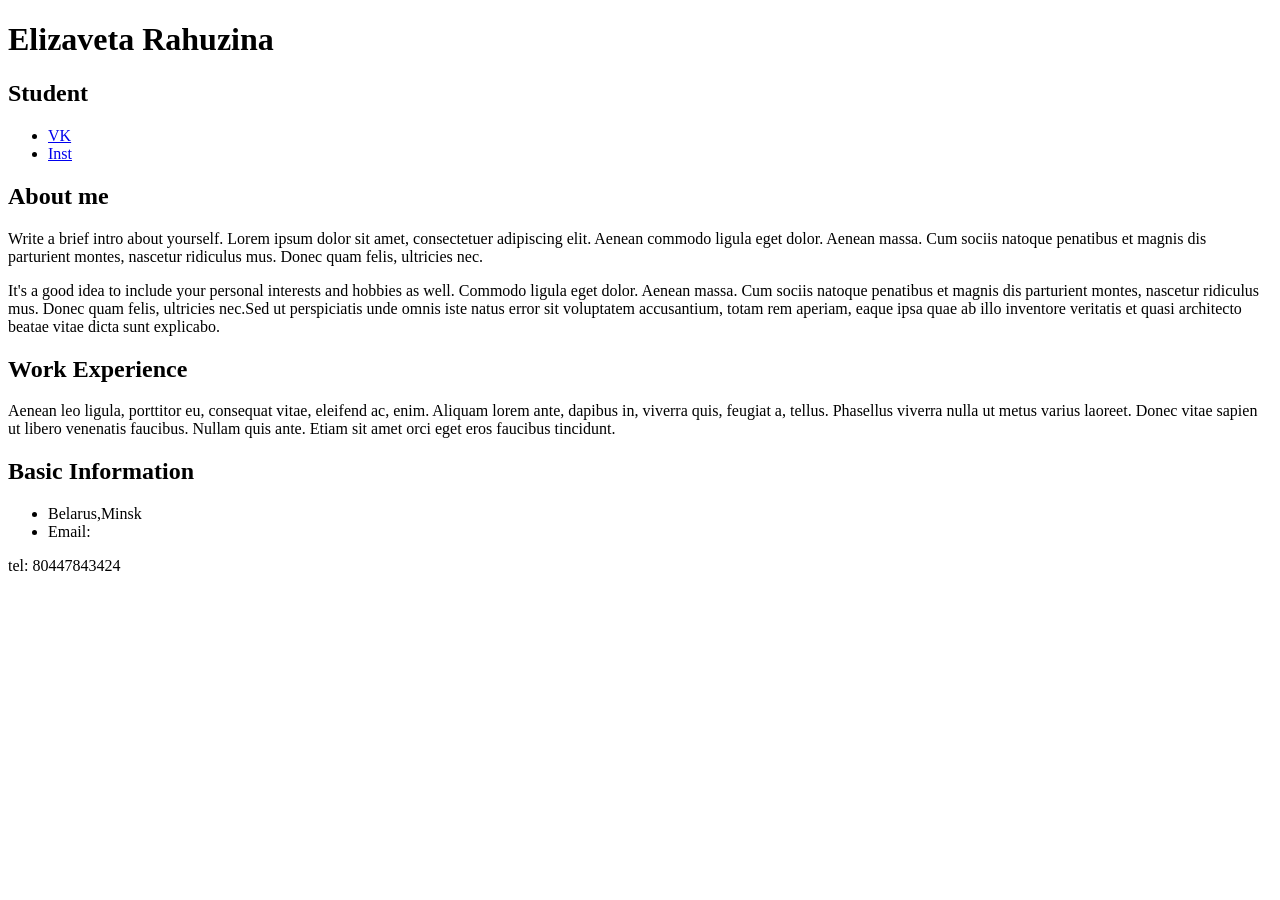
==== index.html @ 12eba0b1 "abc" ====
<!DOCTYPE html>
<html lang="ru">

  <head>
    <meta charset="UTF-8">
    <link rel="stylesheet" href="outlines.css">
    <title>Responsive Portfolio Template for Developers</title>
  </head>

  <body>
  	 <header>
  	 	<div>
  	 		<h1> Elizaveta Rahuzina </h1>
  	 		<h2>Student</h2>
  	 		<ul>
      			<li><a href="https://vk.com/elizabeth_li">VK</a></li>
      			<li><a href="https://www.instagram.com/_elizabeth_li/?hl=ru">Inst</a></li>
      		</ul>	
      	</div>
    </header>
    <div>
    	<h2>About me</h2>

    	<p>Write a brief intro about yourself. Lorem ipsum dolor sit amet, consectetuer adipiscing elit. Aenean commodo ligula eget dolor. Aenean massa. Cum sociis natoque penatibus et magnis dis parturient montes, nascetur ridiculus mus. Donec quam felis, ultricies nec.</p>

	<p>It's a good idea to include your personal interests and hobbies as well. Commodo ligula eget dolor. Aenean massa. Cum sociis natoque penatibus et magnis dis parturient montes, nascetur ridiculus mus. Donec quam felis, ultricies nec.Sed ut perspiciatis unde omnis iste natus error sit voluptatem accusantium, totam rem aperiam, eaque ipsa quae ab illo inventore veritatis et quasi architecto beatae vitae dicta sunt explicabo.</p>
	</div>

	<section>
		<div>
			<h2>Work Experience</h2>
			<p>Aenean leo ligula, porttitor eu, consequat vitae, eleifend ac, enim. Aliquam lorem ante, dapibus in, viverra quis, feugiat a, tellus. Phasellus viverra nulla ut metus varius laoreet. Donec vitae sapien ut libero venenatis faucibus. Nullam quis ante. Etiam sit amet orci eget eros faucibus tincidunt.</p>
		</div>
	</section>  
	<aside>
		<div>
			<h2>Basic Information</h2>
			<div>
				<ul>
					<li>Belarus,Minsk</li>
					<li>Email:<a href="liza.sosiska95@gmail.com"></a></li>
				</ul>
			</div>
		</div>
	</aside>
	<footer>
		<div>tel: 80447843424</div>
	</footer>
</body>
</html>
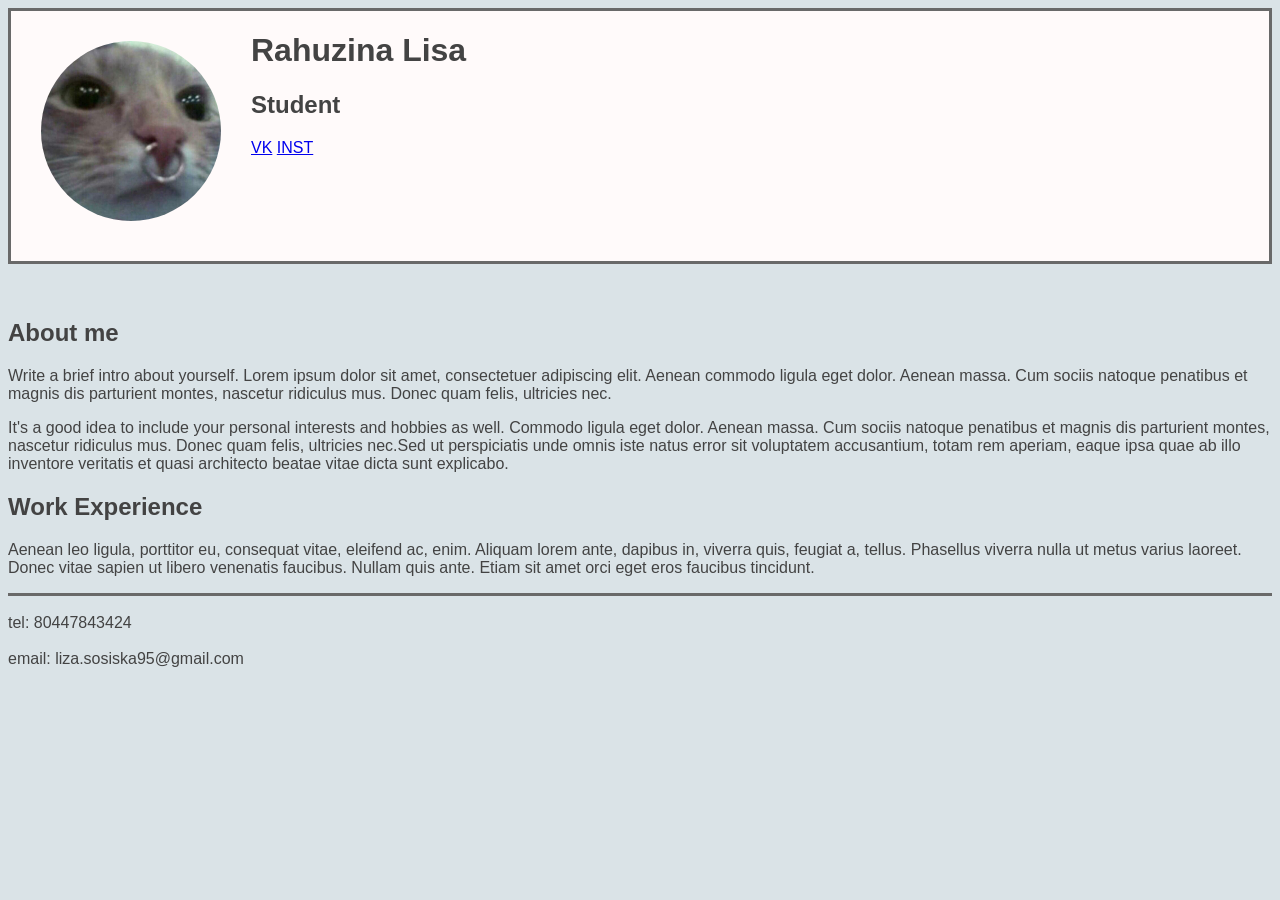
==== commit 7bc215e6: "pipfile" ====
--- a/index.html
+++ b/index.html
@@ -3,48 +3,49 @@
 
   <head>
     <meta charset="UTF-8">
-    <link rel="stylesheet" href="outlines.css">
+    <link rel="stylesheet" href="style.css">
     <title>Responsive Portfolio Template for Developers</title>
   </head>
 
   <body>
   	 <header>
-  	 	<div>
-  	 		<h1> Elizaveta Rahuzina </h1>
-  	 		<h2>Student</h2>
-  	 		<ul>
-      			<li><a href="https://vk.com/elizabeth_li">VK</a></li>
-      			<li><a href="https://www.instagram.com/_elizabeth_li/?hl=ru">Inst</a></li>
-      		</ul>	
-      	</div>
-    </header>
-    <div>
-    	<h2>About me</h2>
+		<div class="intro">
+		<img
+		src="pictures/kit.jpg" class="pull-left">
+		
+			<div class="profile" class="pull-left">
+				<h1>Rahuzina Lisa</h1>
+				<h2>Student</h2>
+			
+				
+				<a href="https://vk.com/elizabeth_li">VK</a>
+				<a href="https://www.instagram.com/_elizabeth_li/?hl=ru">INST</a>
+				
+			</div>
+		</div>
+	<main>	
+		<div class="am">
+		<h2>About me</h2>
 
     	<p>Write a brief intro about yourself. Lorem ipsum dolor sit amet, consectetuer adipiscing elit. Aenean commodo ligula eget dolor. Aenean massa. Cum sociis natoque penatibus et magnis dis parturient montes, nascetur ridiculus mus. Donec quam felis, ultricies nec.</p>
 
 	<p>It's a good idea to include your personal interests and hobbies as well. Commodo ligula eget dolor. Aenean massa. Cum sociis natoque penatibus et magnis dis parturient montes, nascetur ridiculus mus. Donec quam felis, ultricies nec.Sed ut perspiciatis unde omnis iste natus error sit voluptatem accusantium, totam rem aperiam, eaque ipsa quae ab illo inventore veritatis et quasi architecto beatae vitae dicta sunt explicabo.</p>
 	</div>
 
-	<section>
+	
 		<div>
 			<h2>Work Experience</h2>
 			<p>Aenean leo ligula, porttitor eu, consequat vitae, eleifend ac, enim. Aliquam lorem ante, dapibus in, viverra quis, feugiat a, tellus. Phasellus viverra nulla ut metus varius laoreet. Donec vitae sapien ut libero venenatis faucibus. Nullam quis ante. Etiam sit amet orci eget eros faucibus tincidunt.</p>
 		</div>
-	</section>  
-	<aside>
-		<div>
-			<h2>Basic Information</h2>
-			<div>
-				<ul>
-					<li>Belarus,Minsk</li>
-					<li>Email:<a href="liza.sosiska95@gmail.com"></a></li>
-				</ul>
-			</div>
+	
+
+	</main>
+	
+	<footer>
+		<div class="inf"><br>tel: 80447843424</br>
+			<br>email: liza.sosiska95@gmail.com</br>
 		</div>
-	</aside>
-	<footer>
-		<div>tel: 80447843424</div>
 	</footer>
+	
 </body>
 </html>
--- a/style.css
+++ b/style.css
@@ -0,0 +1,41 @@
+body {
+	font-family: 'Lato', arial, sans-serif;
+    color: #434343;
+    background: #DAE3E7;
+    font-size: 16px;
+    -webkit-font-smoothing: antialiased;
+}
+
+.intro {
+background-color: #FFFAFA;
+height:250px;
+margin-bottom: 5px; 
+border: 3px solid #696969;	
+}	
+img {
+height: 180px;
+border-radius: 50%;
+margin: 30px;
+}
+
+
+
+.pull-left {
+	float: left!important;
+}
+
+.profile {
+
+font-family: 'Lato', arial, sans-serif;
+color: #434343;
+width: 60%;
+float: left!important;
+}
+
+.am {
+margin-top: 55px;
+}
+
+.inf {
+border-top: 3px solid #696969
+}
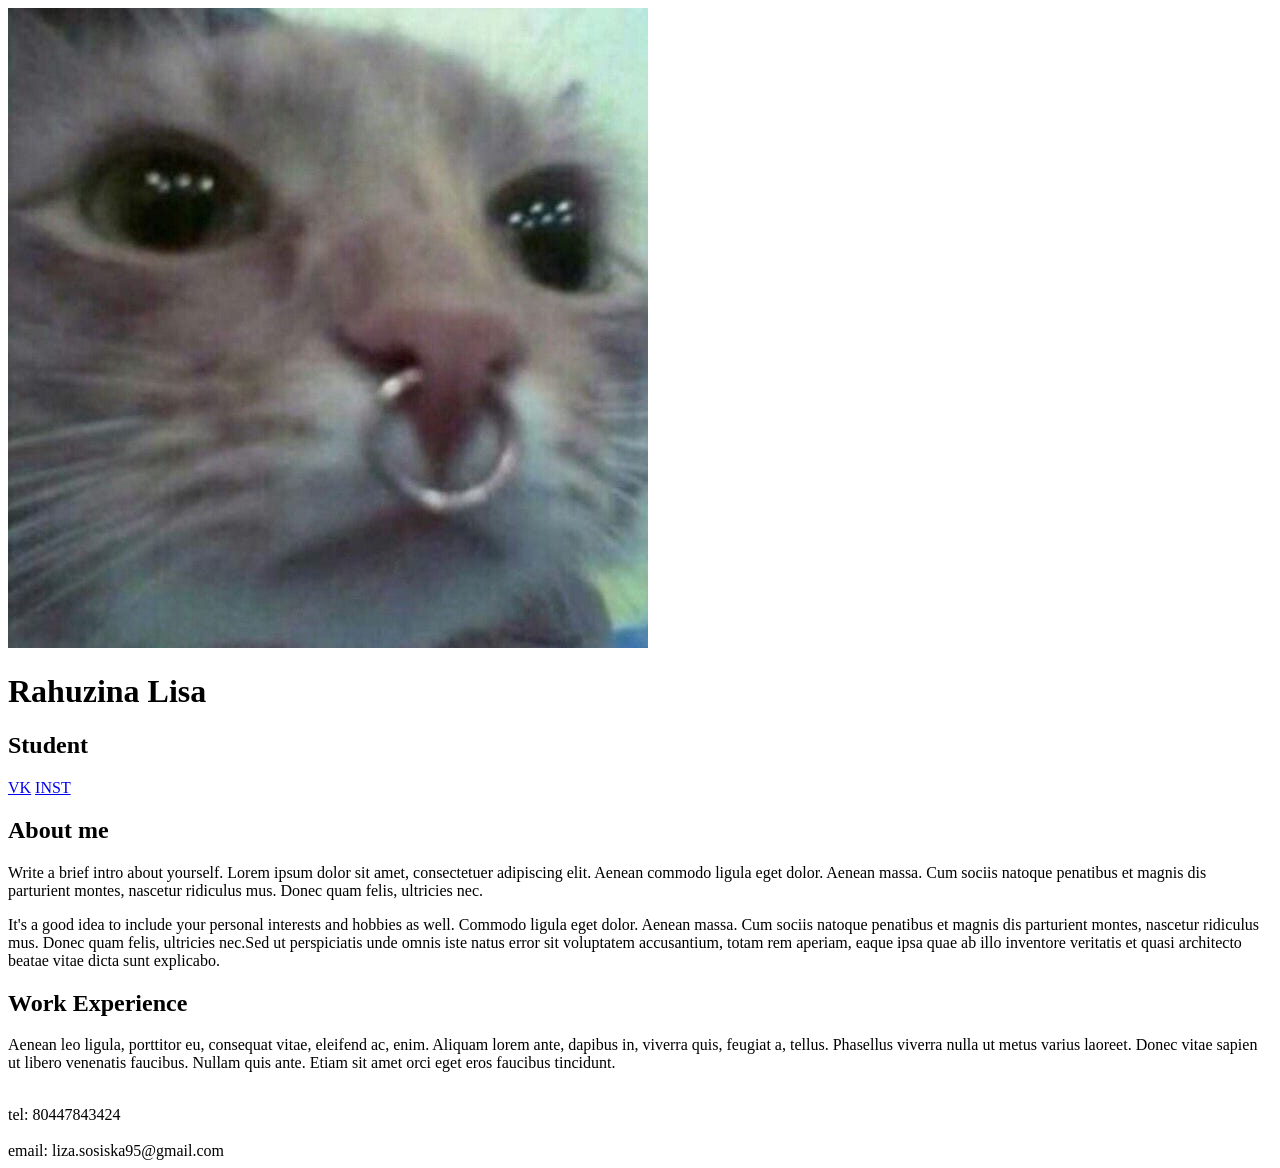
==== commit 8c525de2: "ad" ====
--- a/index.html
+++ b/index.html
@@ -3,7 +3,7 @@
 
   <head>
     <meta charset="UTF-8">
-    <link rel="stylesheet" href="style.css">
+    <link rel="stylesheet" type="text/css" href="/style/">
     <title>Responsive Portfolio Template for Developers</title>
   </head>
 
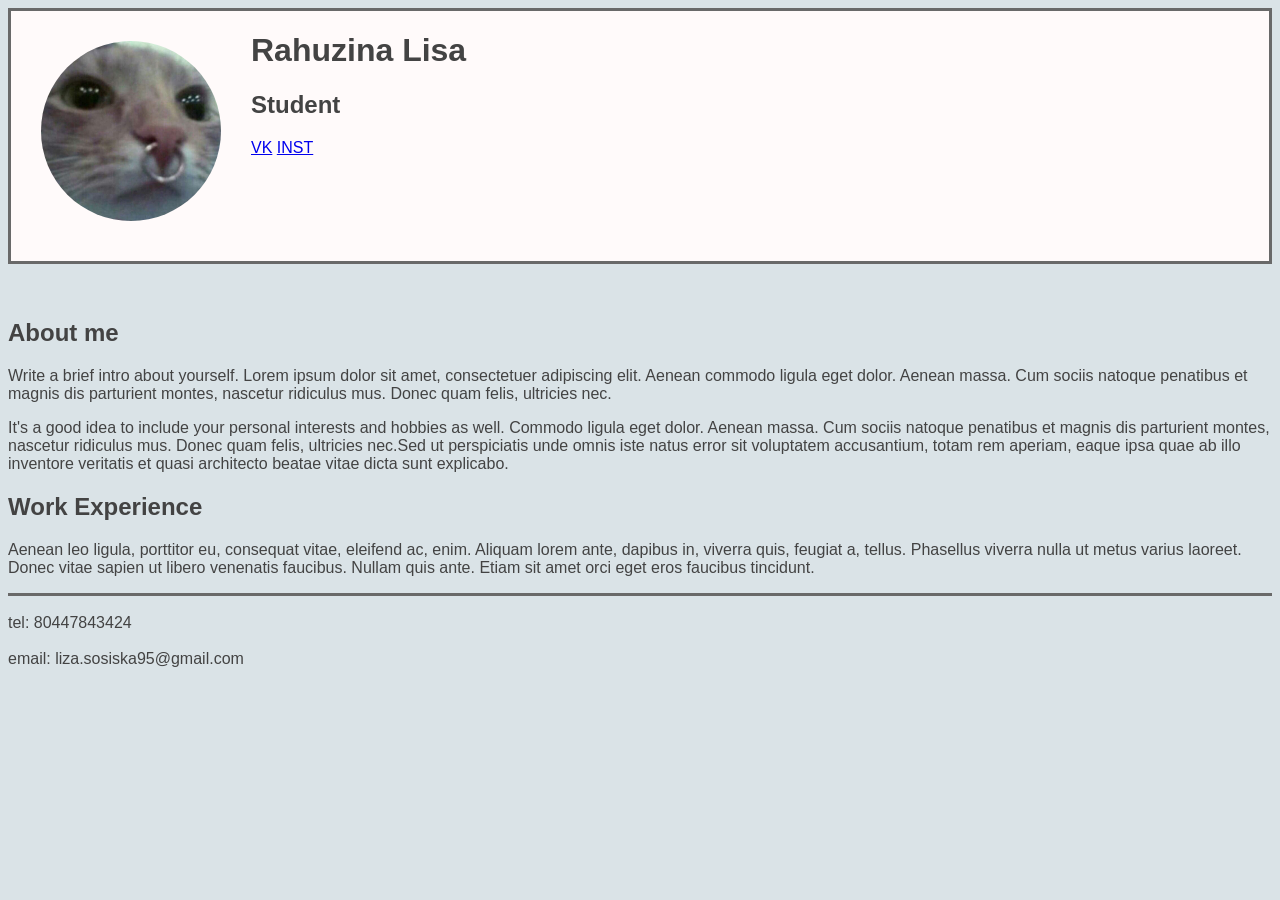
==== commit 09367d2c: "pipfile" ====
--- a/index.html
+++ b/index.html
@@ -3,7 +3,7 @@
 
   <head>
     <meta charset="UTF-8">
-    <link rel="stylesheet" type="text/css" href="/style/">
+    <link rel="stylesheet" type="text/css" href="style.css">
     <title>Responsive Portfolio Template for Developers</title>
   </head>
 
--- a/style.css
+++ b/style.css
@@ -0,0 +1,41 @@
+body {
+	font-family: 'Lato', arial, sans-serif;
+    color: #434343;
+    background: #DAE3E7;
+    font-size: 16px;
+    -webkit-font-smoothing: antialiased;
+}
+
+.intro {
+background-color: #FFFAFA;
+height:250px;
+margin-bottom: 5px; 
+border: 3px solid #696969;	
+}	
+img {
+height: 180px;
+border-radius: 50%;
+margin: 30px;
+}
+
+
+
+.pull-left {
+	float: left!important;
+}
+
+.profile {
+
+font-family: 'Lato', arial, sans-serif;
+color: #434343;
+width: 60%;
+float: left!important;
+}
+
+.am {
+margin-top: 55px;
+}
+
+.inf {
+border-top: 3px solid #696969
+}
